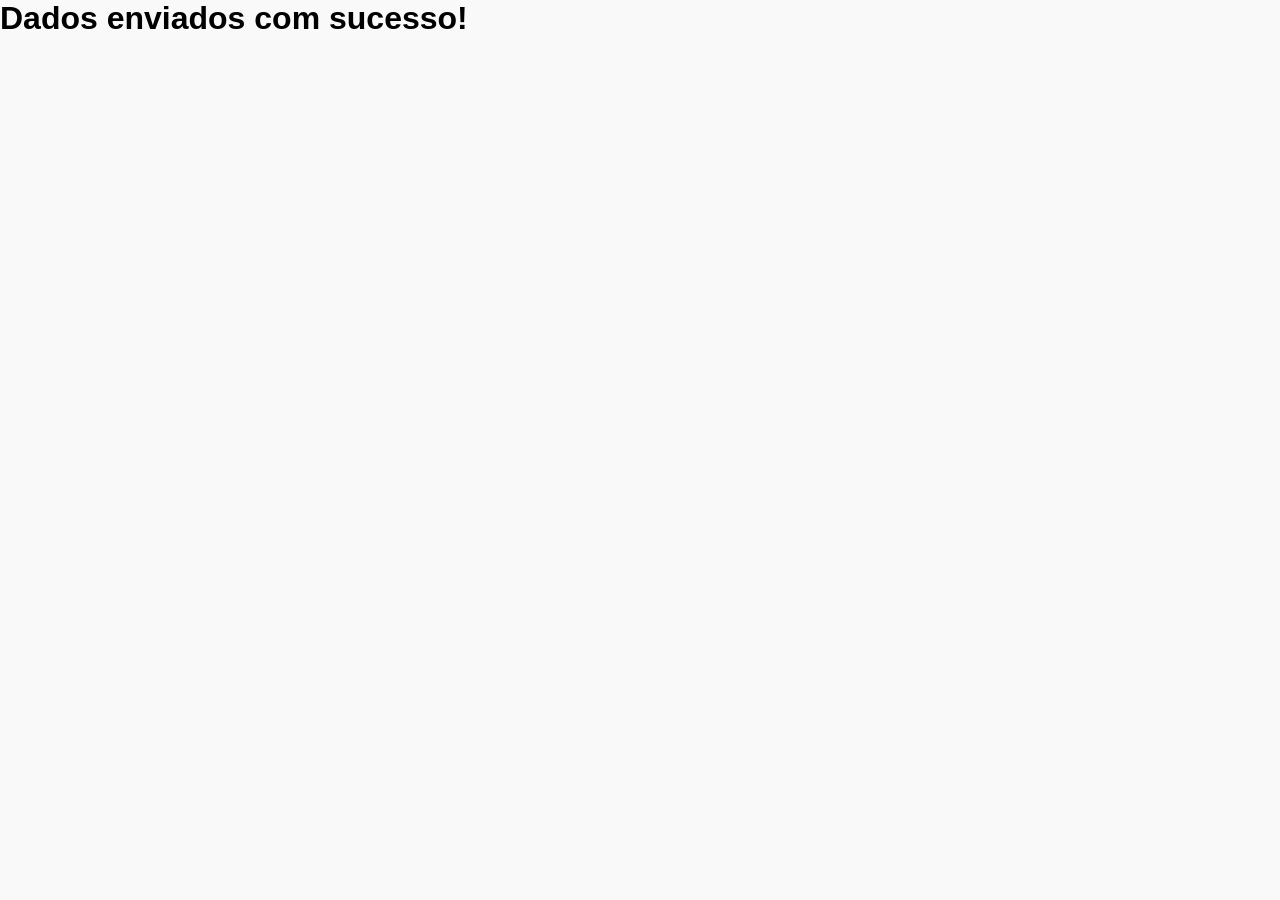
==== sucesso.html @ 40c92374 "Adiciona uma mensagem ao concluir o preenchimento do formulario" ====
<!DOCTYPE html>
<html lang="en">
<head>
    <meta charset="UTF-8">
    <meta name="viewport" content="width=device-width, initial-scale=1.0">
    <link rel="stylesheet" href="css/style.css">
    <title>Document</title>
</head>
<body>
        <h1>
        Dados enviados com sucesso!
        </h1>
    
</body>
</html>
---- css/style.css ----
* {
    margin: 0;
    padding: 0;
    box-sizing: 0;
 }

body{
    background-color:#f9f9f9;
    font-family:"Work Sans", "sans-serif";
 }

main{
    width: 100%;
    max-width: 700px;
    margin: 0 auto;  
}

header{
   text-align: center;
   margin-bottom: 20px;
}

img{
   width: 100px;
}

h1{
   font-family: "Fjalla One", sans-serif;
}

form{
   background-color: #ffffff;
   padding: 15px;
   border-radius: 5px;
   margin-bottom: 100px;
}

fieldset{
   padding: 15px;
   border: 1px solid #cccccc;
   border-radius: 5px;
   margin-bottom: 15px;
}

legend{
   font-weight: bold;
   font-size: 18px;
   padding: 0 5px;
}

label{
   display: inline-block;
   margin-bottom: 5px;
}

p{
   margin-bottom: 15px;
   font-weight: bold;
}

input, select, textarea{
   width: 100%;
   padding: 10px;
   margin-bottom: 20px;
   border: 1px solid #cccccc;
   border-radius: 5px;
}

textarea{
   min-height: 100px; 
}

input[type="radio"],
input[type="checkbox"]{
   width: auto;
}

input[type="color"]{
   width: 40px;
   padding: 0 5px;
}

input:invalid,
select:invalid, 
textarea:invalid{
   border-color: red;
}

input:valid,
select:valid, 
textarea:valid{
   border-color: green;
}

button{
   width: 100px;
   height: 30px;
   margin-right: 10px;
   background-color: #ffffff;
   border: 1px solid #cccccc;
   border-radius: 5px;
   cursor: pointer;
}

button[type="submit"]:hover{
   background-color: green;
   color: #ffffff;
}

button[type="reset"]:hover{
   background-color: red;
   color: #ffffff;
}
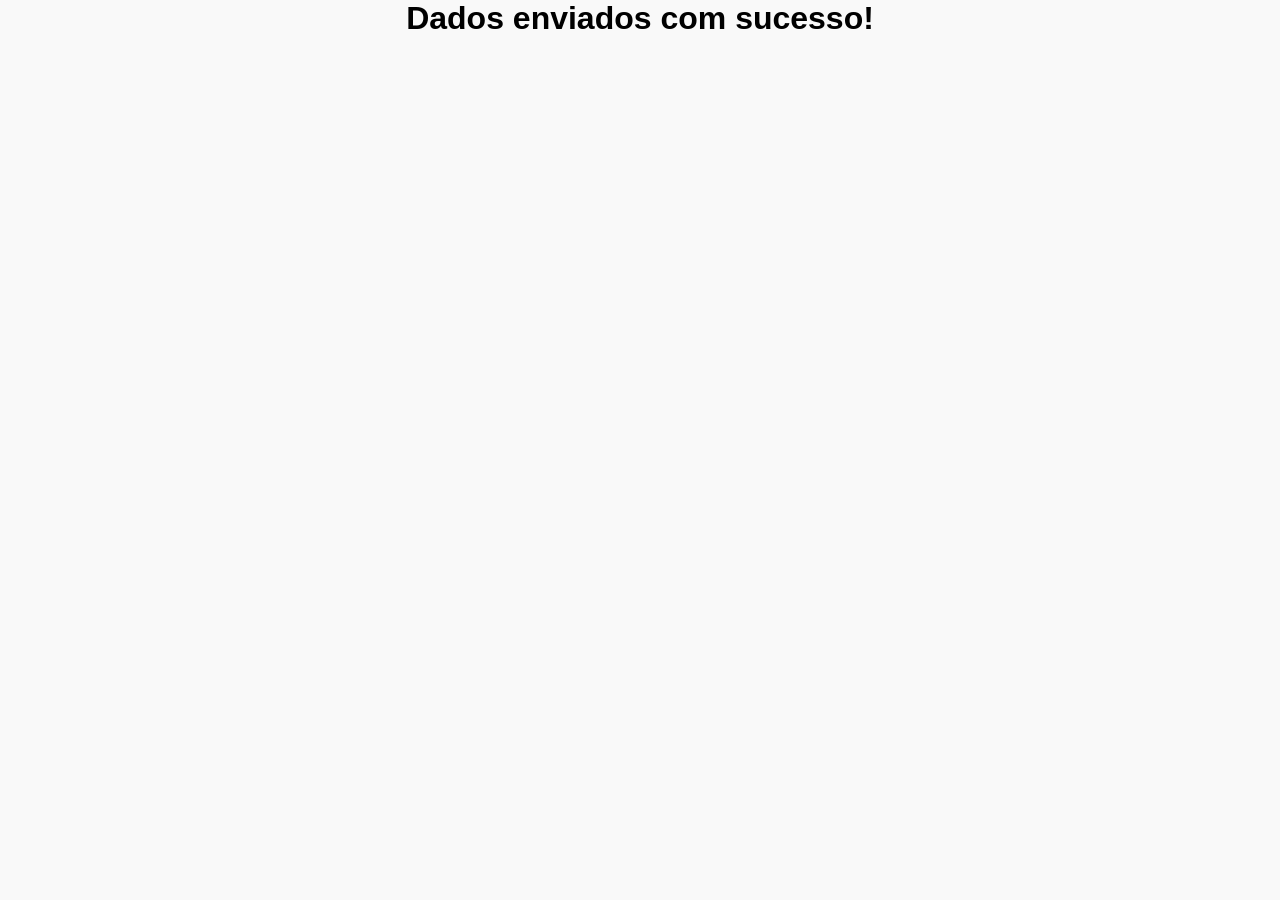
==== commit 3b53fc00: "Adicionando centralizacao do titulo dos dados enviado com suscesso" ====
--- a/sucesso.html
+++ b/sucesso.html
@@ -4,12 +4,13 @@
     <meta charset="UTF-8">
     <meta name="viewport" content="width=device-width, initial-scale=1.0">
     <link rel="stylesheet" href="css/style.css">
-    <title>Document</title>
+    <title>Pesquisa Culturama</title>
 </head>
 <body>
+    <header>
         <h1>
         Dados enviados com sucesso!
         </h1>
-    
+    </header>
 </body>
 </html>
